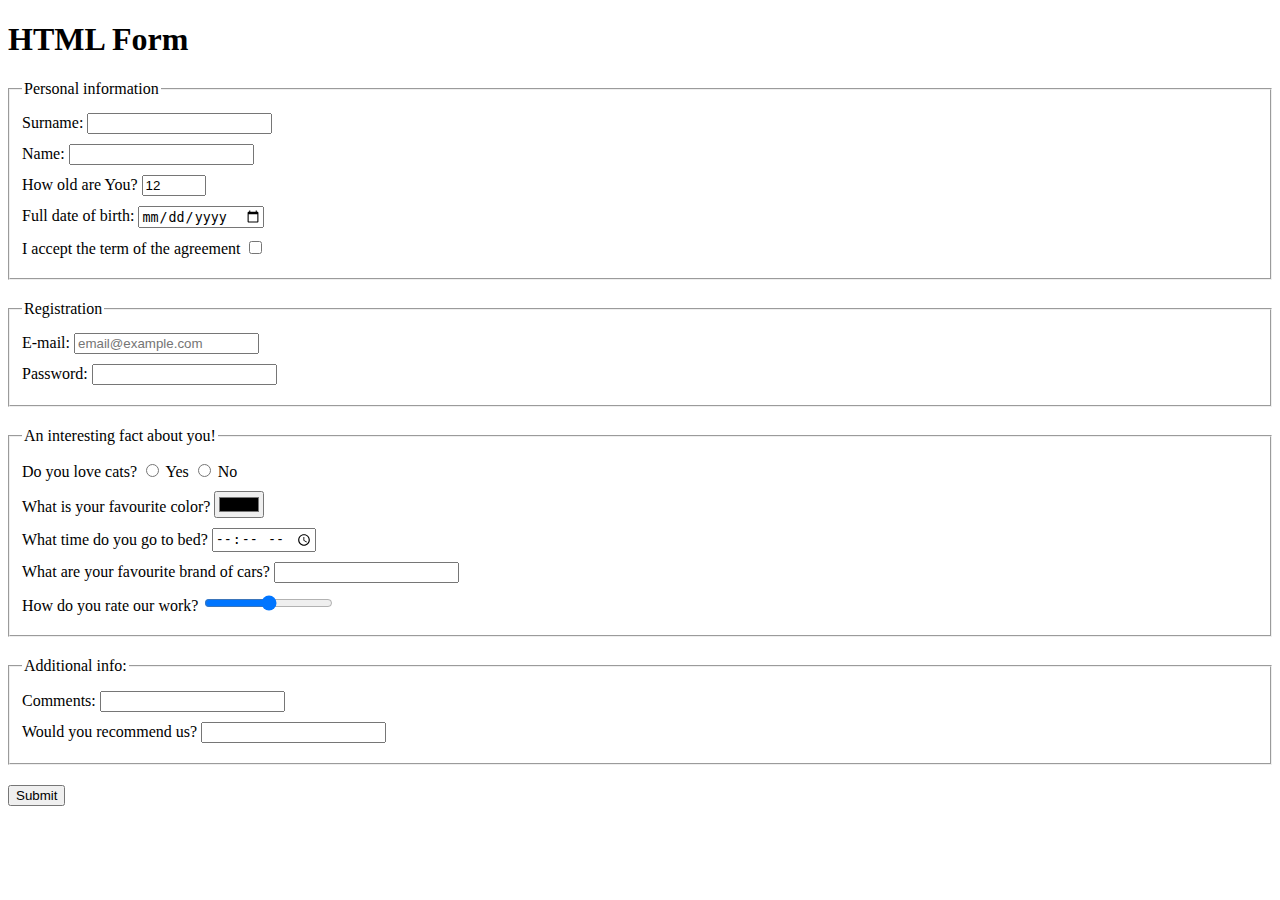
==== src/index.html @ 639cfb14 "Added forms, style. Work in progress" ====
<!doctype html>
<html lang="en">

  <head>
    <meta charset="UTF-8">
    <meta name="viewport"
      content="width=device-width, user-scalable=no, initial-scale=1.0, maximum-scale=1.0, minimum-scale=1.0">
    <meta http-equiv="X-UA-Compatible" content="ie=edge">
    <title>HTML Form</title>
    <link rel="stylesheet" href="./style.css">
  </head>

  <body>
    <h1>HTML Form</h1>
    <form action="https://mate-academy-form-lesson.herokuapp.com/create-application" method="post">
      <fieldset class="fieldset">
        <legend>Personal information</legend>
        <label class="form-field">Surname:
          <input
            type="text"
            name="surname"
            autocomplete="off"
          >
        </label>
        <label class="form-field">Name:
          <input
            type="text"
            name="name"
            autocomplete="off"
          >
        </label>
        <label class="form-field">How old are You?
          <input
            type="number"
            name="age"
            min="1"
            max="100"
            value="12"
          >
        </label>
        <label class="form-field">Full date of birth:
          <input type="date" name="dateOfBirth">
        </label>
        <label class="form-field">I accept the term of the agreement
          <input type="checkbox" name="agreement">
        </label>
      </fieldset>
      <fieldset class="fieldset">
        <legend>Registration</legend>
        <label class="form-field">E-mail:
          <input
            type="email"
            name="email"
            required
            placeholder="email@example.com">
        </label>
        <label class="form-field">Password:
          <input
            type="password"
            name="password"
            required>
        </label>
      </fieldset>
      <fieldset class="fieldset">
        <legend>An interesting fact about you!</legend>
        <label class="form-field">Do you love cats?
          <input
            type="radio"
            name="cats"
            value="Yes"
          >
          <label for="cats">Yes</label>
          <input
            type="radio"
            name="cats"
            value="No"
          >
          <label for="cats">No</label>
          <label class="form-field">What is your favourite color?
            <input
              type="color"
              name="color"
            >
          </label>
          <label class="form-field">What time do you go to bed?
            <input type="time" name="timeToBed">
          </label>
          <label class="form-field">What are your favourite brand of cars?
            <input
              type="text"
              name="cars"
              multiple
            >
          </label>
          <label class="form-field">How do you rate our work?
            <input type="range" name="rateOurWork">
          </label>
        </label>
      </fieldset>
      <fieldset class="fieldset">
        <legend>Additional info:</legend>
        <label class="form-field">Comments:
          <input type="text">
        </label>
        <label class="form-field">Would you recommend us?
          <input
            type="text"
            min="yes"
            max="no"
          >
        </label>
      </fieldset>
    </form>
    <button type="submit">Submit</button>

    <script type="text/javascript" src="./main.js"></script>
  </body>

</html>
---- src/style.css ----
.fieldset {
  margin: 20px 0;
  margin-top: 0;
}

.form-field {
  display: block;
  margin: 10px 0;
}
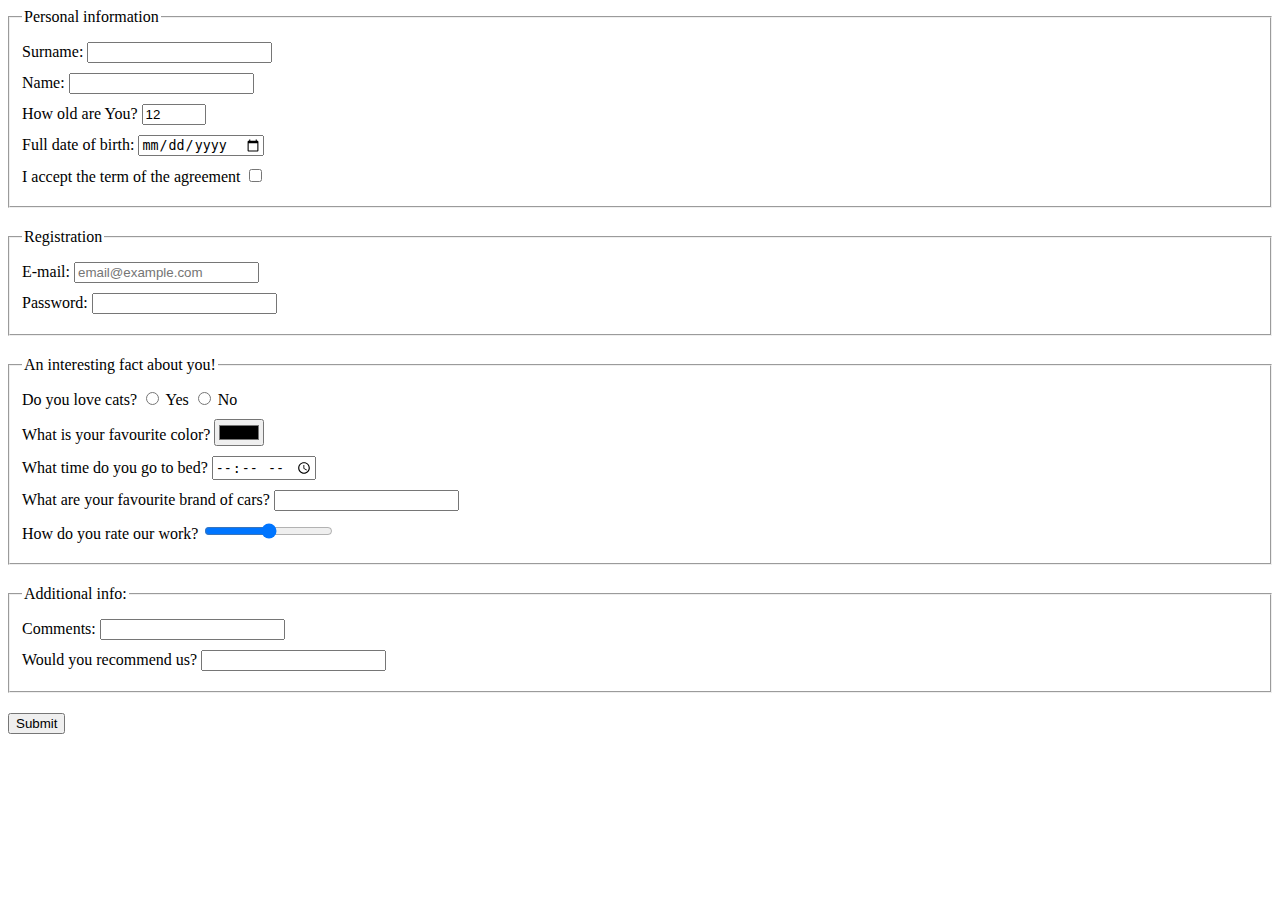
==== commit 3589c6e1: "Deleted heading" ====
--- a/src/index.html
+++ b/src/index.html
@@ -4,14 +4,14 @@
   <head>
     <meta charset="UTF-8">
     <meta name="viewport"
-      content="width=device-width, user-scalable=no, initial-scale=1.0, maximum-scale=1.0, minimum-scale=1.0">
+      content="width=device-width, user-scalable=no, initial-scale=1.0, maximum-scale=1.0, minimum-scale=1.0"
+    >
     <meta http-equiv="X-UA-Compatible" content="ie=edge">
     <title>HTML Form</title>
     <link rel="stylesheet" href="./style.css">
   </head>
 
   <body>
-    <h1>HTML Form</h1>
     <form action="https://mate-academy-form-lesson.herokuapp.com/create-application" method="post">
       <fieldset class="fieldset">
         <legend>Personal information</legend>
@@ -52,13 +52,15 @@
             type="email"
             name="email"
             required
-            placeholder="email@example.com">
+            placeholder="email@example.com"
+          >
         </label>
         <label class="form-field">Password:
           <input
             type="password"
             name="password"
-            required>
+            required
+          >
         </label>
       </fieldset>
       <fieldset class="fieldset">
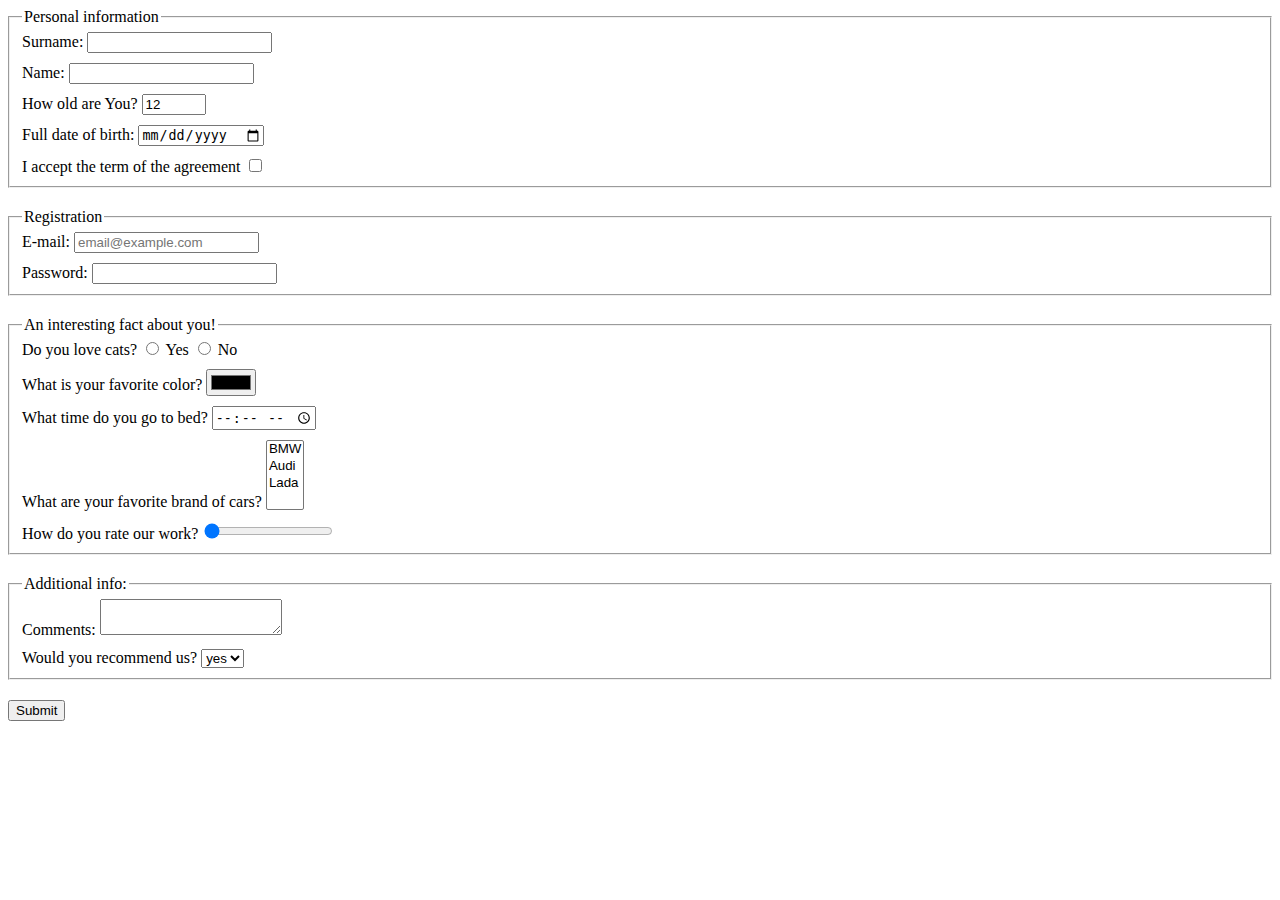
==== commit 71b428f0: "Corrected styles and added divs to html" ====
--- a/src/index.html
+++ b/src/index.html
@@ -15,105 +15,142 @@
     <form action="https://mate-academy-form-lesson.herokuapp.com/create-application" method="post">
       <fieldset class="fieldset">
         <legend>Personal information</legend>
-        <label class="form-field">Surname:
-          <input
-            type="text"
-            name="surname"
-            autocomplete="off"
-          >
-        </label>
-        <label class="form-field">Name:
-          <input
-            type="text"
-            name="name"
-            autocomplete="off"
-          >
-        </label>
-        <label class="form-field">How old are You?
-          <input
-            type="number"
-            name="age"
-            min="1"
-            max="100"
-            value="12"
-          >
-        </label>
-        <label class="form-field">Full date of birth:
-          <input type="date" name="dateOfBirth">
-        </label>
-        <label class="form-field">I accept the term of the agreement
-          <input type="checkbox" name="agreement">
-        </label>
+        <div class="form-field">
+          <label>Surname:
+            <input
+              type="text"
+              name="surname"
+              autocomplete="off"
+            >
+          </label>
+        </div>
+        <div class="form-field">
+          <label>Name:
+            <input
+              type="text"
+              name="name"
+              autocomplete="off"
+            >
+          </label>
+        </div>
+        <div class="form-field">
+          <label>How old are You?
+            <input
+              type="number"
+              name="age"
+              min="1"
+              max="100"
+              value="12"
+            >
+          </label>
+        </div>
+        <div class="form-field">
+          <label>Full date of birth:
+            <input type="date" name="dateOfBirth">
+          </label>
+        </div>
+        <div class="form-field">
+          <label class="form-field">I accept the term of the agreement
+            <input type="checkbox" name="agreement">
+          </label>
+        </div>
       </fieldset>
       <fieldset class="fieldset">
         <legend>Registration</legend>
-        <label class="form-field">E-mail:
-          <input
-            type="email"
-            name="email"
-            required
-            placeholder="email@example.com"
-          >
-        </label>
-        <label class="form-field">Password:
-          <input
-            type="password"
-            name="password"
-            required
-          >
-        </label>
+        <div class="form-field">
+          <label>E-mail:
+            <input
+              type="email"
+              name="email"
+              required
+              placeholder="email@example.com"
+            >
+          </label>
+        </div>
+        <div class="form-field">
+          <label>Password:
+            <input
+              type="password"
+              name="password"
+              required
+            >
+          </label>
+        </div>
       </fieldset>
       <fieldset class="fieldset">
         <legend>An interesting fact about you!</legend>
-        <label class="form-field">Do you love cats?
-          <input
-            type="radio"
-            name="cats"
-            value="Yes"
-          >
-          <label for="cats">Yes</label>
-          <input
-            type="radio"
-            name="cats"
-            value="No"
-          >
-          <label for="cats">No</label>
-          <label class="form-field">What is your favourite color?
+        <div class="form-field">
+          Do you love cats?
+
+          <label>
             <input
-              type="color"
-              name="color"
+              type="radio"
+              name="cats"
+              value="Yes"
+            >
+            Yes
+          </label>
+          <label>
+            <input
+              type="radio"
+              name="cats"
+              value="No"
+            >
+            No
+          </label>
+        </div>
+        <div class="form-field">
+          <label>What is your favorite color?
+            <input type="color" name="color">
+          </label>
+        </div>
+        <div class="form-field">
+          <label>What time do you go to bed?
+            <input type="time" name="timeToBed">
+          </label>
+        </div>
+        <div class="form-field">
+          <label>What are your favorite brand of cars?
+            <select name="cars" multiple>
+              <option value="BMW">BMW</option>
+              <option value="Audi">Audi</option>
+              <option value="Lada">Lada</option>
+            </select>
+          </label>
+        </div>
+        <div class="form-field">
+          <label>How do you rate our work?
+            <input
+              type="range"
+              name="rateOurWork"
+              value="0"
             >
           </label>
-          <label class="form-field">What time do you go to bed?
-            <input type="time" name="timeToBed">
-          </label>
-          <label class="form-field">What are your favourite brand of cars?
-            <input
-              type="text"
-              name="cars"
-              multiple
-            >
-          </label>
-          <label class="form-field">How do you rate our work?
-            <input type="range" name="rateOurWork">
-          </label>
-        </label>
+        </div>
       </fieldset>
       <fieldset class="fieldset">
         <legend>Additional info:</legend>
-        <label class="form-field">Comments:
-          <input type="text">
-        </label>
-        <label class="form-field">Would you recommend us?
-          <input
-            type="text"
-            min="yes"
-            max="no"
-          >
-        </label>
+        <div class="form-field">
+          <label>Comments:
+            <textarea
+              name="comments"
+              minlength="0"
+              maxlength="300"
+            >
+            </textarea>
+          </label>
+        </div>
+        <div class="form-field">
+          <label>Would you recommend us?
+            <select name="recommendation">
+              <option value="yes" selected>yes</option>
+              <option value="no">no</option>
+            </select>
+          </label>
+        </div>
       </fieldset>
+      <button type="submit">Submit</button>
     </form>
-    <button type="submit">Submit</button>
 
     <script type="text/javascript" src="./main.js"></script>
   </body>
--- a/src/style.css
+++ b/src/style.css
@@ -1,9 +1,19 @@
 .fieldset {
   margin: 20px 0;
+}
+
+.fieldset:first-of-type {
   margin-top: 0;
 }
 
 .form-field {
-  display: block;
   margin: 10px 0;
 }
+
+.form-field:first-of-type {
+  margin-top: 0;
+}
+
+.form-field:last-of-type {
+  margin-bottom: 0;
+}
